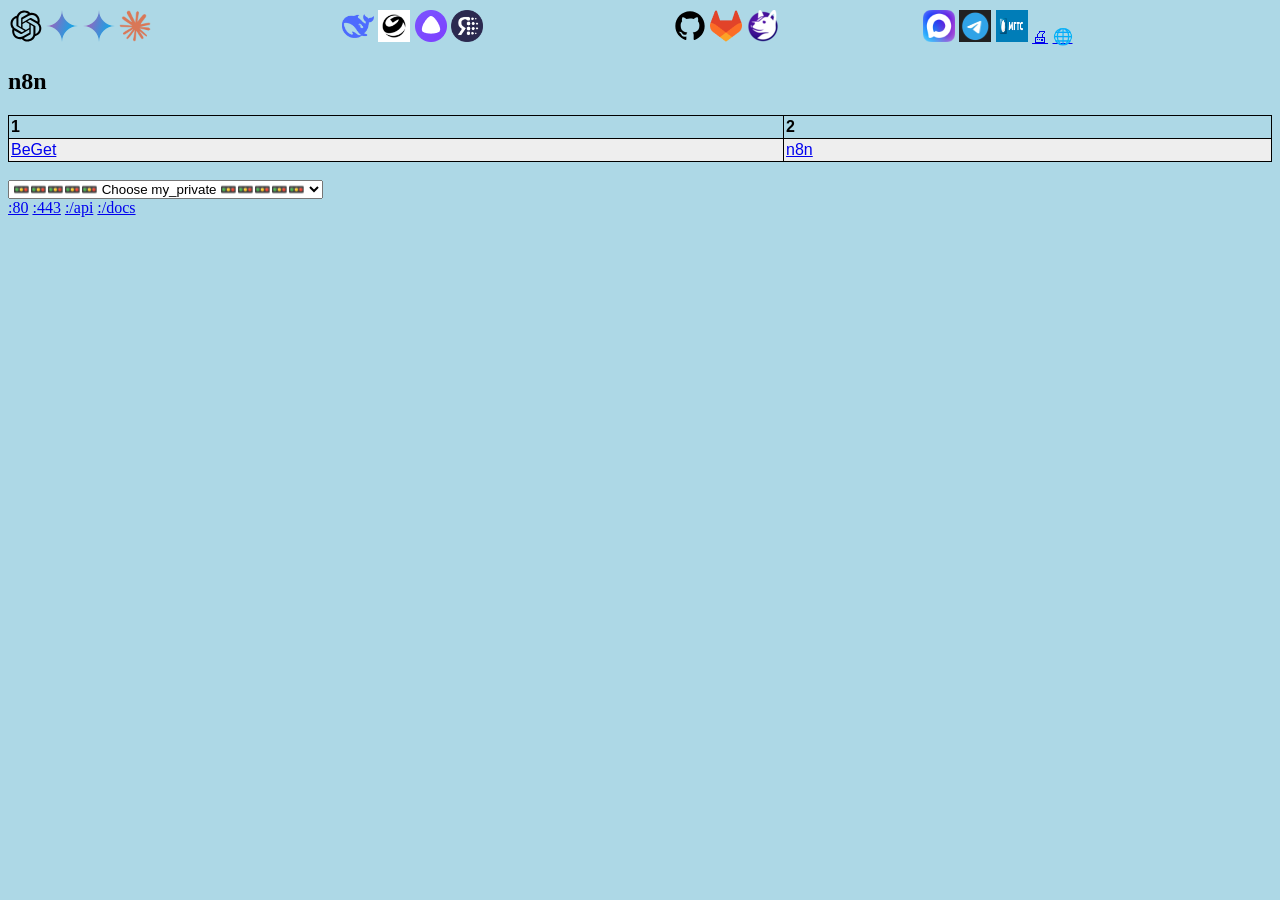
==== index.html @ 9abab62d "Fix Cloude link in index.html Updated link for Cloude from cloude.ai to claude.ai." ====
<!DOCTYPE html>
<html lang="en">
<head>
    <meta charset="UTF-8">
    <title>KSHILEEV</title>
    <link rel="icon" type="image/png" href="icons/me.png">
    <link rel="stylesheet" href="me.css">
    <script src="me.js" defer></script>
</head>
<body>

<table class="width100 no-border"><tr>
    <td>
        <a href="https://chat.openai.com/"><img class="icon" src="icons/chatgpt.svg"  title="Chatgpt from OpenAI"></a>
        <a href="https://gemini.google.com/"><img class="icon" src="icons/gemini.svg"   title="Gemini from  Google"></a>
        <a href="https://notebooklm.google/"><img class="icon" src="icons/gemini.svg"   title="NotebookLM from  Google"></a>
        <a href="https://claude.ai/"><img class="icon" src="icons/cloude.ico"   title="Cloude"></a>
    </td>
    <td>
        <a href="https://chat.deepseek.com/"><img class="icon" src="icons/deepseek.ico"   title="DeepSeek"></a>
        <a href="https://giga.chat/"><img class="icon" src="icons/gigachat.png" title="Гигачат от Сбера"></a>
        <a href="https://alice.yandex.ru"><img class="icon" src="icons/alice.png" title="Алиса от Яндекса"></a>
        <a href="https://expert.ya.ru"><img class="icon" src="icons/yandex_expert.png" title="Эксперт Яндекса"></a>
    </td>
    <td>
        <a href="https://github.com/"><img class="icon" src="icons/github.svg" title="GitHub"></a>
        <a href="https://gitlab.com"><img class="icon" src="icons/gitlab.png" title="GitLab"></a>
        <a href="https://gitverse.ru/home/"><img class="icon" src="icons/gitverse.png" title="GitVerse"></a>
    </td>
    <td>
        <a href="https://web.max.ru"><img class="icon" src="icons/max.png" title="Max"></a>
        <a href="https://web.telegram.org/k/"><img class="icon" src="icons/telegram.png" title="Telegram"></a>
        <a href="http://192.168.1.254/login.html"><img class="icon" src="icons/wifi.png" title="GPON от МГТС"></a>
        <a href="http://192.168.1.69/login.html">🖨</a>
        <a href="https://whatismyipaddress.com/">🌐</a>
    </td>
</tr></table>

<div id="n8n">
    <h2>n8n</h2>
    <table class="width100">
        <tr><th>1</th><th>2</th></tr>
        <tr>
            <td><a href="https://cp.beget.com">BeGet</a></td>
            <td><a href="https://odegtomnipup.beget.app/" title="Vdc9AhI&">n8n</a></td>
        </tr>
    </table>
</div>

<div id="amicon" class="old_project">
    <h2>Амикон</h2>
    <table class="width100 no-border"><tr>
        <td>
            <a href="https://gitea.amicon.lan/Amicon/amibit"><img class="icon" src="icons/gitea.png" title="gitea"></a>
            <a href="https://build.amicon.lan/view/AMIBIT/job/gitea-amicon-amibit/"><img class="icon" src="icons/jenkins.ico" title="Jenkins"></a>
            <a href="https://gitlab.amicon.lan"><img class="icon" src="icons/gitlab.png" title="GitLab"></a>
        </td>
        <td>
            <a href="https://connect.amicon.ru/Tlsoffloader/VPPsync">syncup</a> GWIg1k1B
        </td>
        <td>
            <li><a href="https://10.10.15.23" title="10.10.15.23 amibit/BlueShark123!">amidemo 10.10.0.1</a>
                <a href="http://10.10.0.1">80</a>
                <a href="https://10.10.0.1">443</a>
                <a href="https://10.10.0.1:8080">8080</a>
            </li>
            <li><a href="https://10.10.15.28" title="10.10.15.28 amibit/BlueShark123!">amipxe 10.10.0.3</a>
                <a href="http://10.10.0.3:9009"><img class="icon" src="icons/robot.ico" title="Robot report"></a>
                <a href="http://10.10.0.3">80</a>
                <a href="https://10.10.0.3">443</a>
            </li>
            <li><a href="https://10.10.15.22" title="10.10.15.22 amibit/BlueShark123!">amibld 10.10.0.6</a>
                <a href="http://10.10.0.2">80</a>
                <a href="https://10.10.0.2">443</a>
            </li>
            <li><a href="https://10.10.15.27" title="10.10.15.27 admin/NG7N8100067">amiamd</a>
                <a href="http://10.10.0.4">80</a>
                <a href="https://10.10.0.4">443</a>
            </li>
            <li><a href="https://10.10.15.29" title="10.10.15.29 admin/admin">amifpsu</a>
            <li><a href="https://10.10.15.40" title="10.10.15.40 admin/admin">amif5</a>
            <li><a href="https://10.10.15.31" title="10.10.15.31 admin/admin">amidlp</a>
            <li><a href="https://repo.amicon.lan/" title="Nexus ska/LDAP">repo</a>
            <li><a href="https://svacer.amicon.lan/" title="SVACE ska/LDAP">SVACE</a>
            <li><a href="https://support.huawei.com/enterprise/en/doc/EDOC1100198646/fff6c562/ce6863e-48s6cq">TOR HUAWEI DOC1</a>
            <li><a href="https://10.10.15.220" title="камера ">камера</a> admin Ami12345</li>
       </li>
            <a href="https://kaiten.amicon.ru"><img class="icon" src="icons/kaiten.ico" title="Kaiten"></a>
            <a href="https://mail.amicon.ru"><img class="icon" src="icons/mail.ico" title="Mail"></a>
        </td>
        <td>
        </td>
    </tr></table>
</div>

<br><select id="main_selector"></select>

<div id="vpp-csit" class="technology">
 <h2>VPP CSIT</h2>
 <table class="width20">
  <tr><th>Doc</th><th>Repo</th><th>Docker</th><th>Special</th></tr>
  <tr>
   <td>VPP <a href="https://s3-docs.fd.io/vpp/25.10/index.html"><img class="icon" src="icons/vpp.png" title="VPP"></a></td>
   <td><a href="https://github.com/FDio/vpp"><img class="icon" src="icons/github.svg" title="VPP GitHub"></a>  </td>
   <td>
    <li><a href="https://hub.docker.com/r/ligato/vpp-base"><img class="icon" src="icons/hub.png" title="VPP docker"></a></li>
    <li><a href="https://www.tigera.io/blog/high-throughput-kubernetes-cluster-networking-with-the-calico-vpp-dataplane-and-accelerated-memif/">Tiger Perf Report</a></li>
   </td>
   <td>
    <li><a href="https://lists.fd.io/g/vpp-dev/topics">mail list</a></li>
    <li><a href="https://wiki.fd.io/images/c/c6/NSH-Classifier-Diagram.png">NSH JVPP picture</a></li>
    <li><a href="https://wiki.fd.io/images/4/4d/NSH_SFC_Openstack_Fdio_Minisummit_widescreen_v3.pdf">NSH PDF</a></li>
    <li><a href="https://wiki.fd.io/images/0/08/Using_vpp_as_envoys_network_stack.pdf">Envoy VPP PDF</a></li>
    </td>
  </tr>
  <tr>
   <td><a href="https://csit.fd.io/cdocs/">CSIT</a></td>
   <td><a href="https://github.com/FDio/csit"><img class="icon" src="icons/github.svg" title="CSIT GitHub"></a>  </td>
   <td></td>
   <td><a href="https://docs.fd.io/csit/master/report/vpp_performance_tests/hoststack_testing/nginx/tcp/index.html
">CSIT NGINX PERF</td>
  </tr>
  <tr>
   <td>HAProxy <a href="https://www.haproxy.com/documentation/haproxy-configuration-manual/latest/"><img class="icon" src="icons/hap.png" title="HAProxy doc"></a>  </td>
   <td><a href="https://github.com/haproxy/haproxy"><img class="icon" src="icons/github.svg" title="HAProxy GitHub"></a>  </td>
   <td><a href="https://hub.docker.com/_/haproxy"><img class="icon" src="icons/hub.png" title="HAProxy docker"></a></td>
   <td></td>
  </tr>
  <tr>
   <td>SSLProxy </td>
   <td><a href="https://github.com/sonertari/SSLproxy"><img class="icon" src="icons/github.svg" title="HAProxy GitHub"></a>  </td>
   <td>??? <img class="icon" src="icons/hub.png" title="docker"></td>
   <td></td>
  </tr>
  <tr>
   <td>Squid</td>
   <td><a href="https://github.com/squid-cache/squid"><img class="icon" src="icons/github.svg" title="HAProxy GitHub"></a></td>
   <td></td>
   <td>
    <li><a href="https://losst.pro/prozrachnyj-proksi-dlya-https-v-squid">Прозрачный Squid</a></li>
   </td>
  </tr>
 </table>
</div>

<div id="my_private" class="my_private">
    <h2>🗑️Разное</h2>
    <ul>
        <li>Поиск <a href="https://www.google.com/"><img class="icon" src="icons/google_search.ico" title="Google"></a> <a href="https://ya.ru/"><img class="icon" src="icons/yandex_search.png" title="Яндекс поиск"></a></li>
        <li>Видео <a href="https://youtube.com/" title="youtube"><img class="icon" src="icons/y"></a><a href="https://rutube.ru/" title="rutube"><img class="icon" src="icons/rutube.ico"></a></li>
        <li>Почта <a href="https://mail.google.com/mail/u/0/#inbox" title="gmail"><img class="icon" src="icons/gmail.ico"></a><a href="https://mail.yandex.ru" title="Яндекс почта"><img class="icon" src="icons/yandex_search.png"></a></li>
        <li>Карты
            <a href="https://www.google.com/maps/@55.533,37.445,15z"><img class="icon" src="icons/google_map.ico" title="Google map"></a>
            <a href="https://yandex.ru/maps/213/moscow/stops/stop__9649329"><img class="icon" src="icons/yandex_map.png" title="Яндекс карта"></a>
            <a href="https://n.maps.yandex.ru/#!/?z=18&ll=37.44,55.53"><img class="icon" src="icons/yandex_narod.png" title="Яндекс народная карта"></a>
            <a href="https://wikimapia.org/"><img class="icon" src="icons/wikimapia.png" title="Wikimapia"></a>
        </li>
        <li><a href="https://author.today/feed" title="Author Today"><img class="icon" src="icons/author.today.png"></a></li>
    </ul>
</div>

<div id="books" class="my_private">
    <h2>📚Книги</h2>
    <ul>
        <li><a href="https://flibusta.is/a/13878">Звягинцев</a></li>
        <li><a href="https://samlib.ru/s/shumil_p/020tales.shtml">Шумил Взрослые сказки</a></li>
    </ul>
</div>

<div id="iptables" class="technology">
    <h2>🧱 iptables</h2>
    <ul>
        <li><a href="https://selectel.ru/blog/setup-iptables-linux/">урок академии Selected</a></li>
        <li><a href="https://www.kernel.org/doc/Documentation/networking/tproxy.txt">Linux kernel tproxy</a></li>
        <li><a href="https://upload.wikimedia.org/wikipedia/commons/3/37/Netfilter-packet-flow.svg">Linux netfilter diagram</a></li>
        <li><a href="https://medium.com/@dipakkrdas/netfilter-and-iptables-f8a946bb83af">Packet Flow, Netfilter and Iptables</a></li>
        <li><a href="https://stackoverflow.com/questions/42738588/ip-transparent-usage">Сообщение в StackOverFlow</a></li>
    </ul>
</div>

<div id="cloud" class="technology">
    <h2>☁️ Clouds</h2>
    <ul>
        <li>------ AWS      ----------</li>
        <li><a href="https://aws.amazon.com/console/"><img class="icon" src="icons/aws.ico" title="AWS console"></a></li>
        <li><a href="https://skillbuilder.aws/">AWS skill builder</a></li>
        <li><a href="https://d1zkqv7c4vgdzp.cloudfront.net/Cisco/DVA062024/APCR-DA-PL+-+ProgramGuide+-+Cisco.pdf">Cisco way to learn AWS</a></li>
        <li><a href="https://d1.awsstatic.com/training-and-certification/docs-dev-associate/AWS-Certified-Developer-Associate_Exam-Guide.pdf">Cisco exam guide for AWS</a></li>
        <li>------ Google      ----------</li>
        <li><a href="https://console.cloud.google.com/">☁️ GCP</a></li>
        <li>------ Kubernates      ----------</li>
        <li><a href="https://labs.play-with-k8s.com/" >☸️ K8S</a></li>
    </ul>
</div>

<div id="math" class="technology">
    <h2>🧮 Математика ТАУ Электроника</h2>
    <table>
        <tr><td>Python</td>
            <td>
        <li><a href="https://colab.research.google.com/" >🐍 Google Colab</a></li>
        <li><a href="https://datalore.jetbrains.com/notebooks" >🐍 JetBrains Datalore</a></li>
        <li><a href="https://quantum.ibm.com/" >IBM quantum</a></li>                
            </td>
        </tr>
        <tr><td>SMath</td>
            <td>
        <li><a href="https://smath.com/ru-RU/cloud/sheet/CYeP2hsudL" >группы Ли</a></li>        
        <li><a href="https://smath.com/ru-RU/cloud/sheet/4MekkAxMSE" >телескоп</a></li>
        <li><a href="https://smath.com/ru-RU/cloud/sheet/DP5sdo9oBH" >электротехника</a></li>
            </td>
        </tr>
        <tr><td>EasyEDA</td>
            <td>
        <li><a href="https://easyeda.com/editor" >EasyEDA</a></li>                
            </td>            
        </tr>
    </table>
    <ul>
        <li><a href="https://www.wolframalpha.com/" >Wolfram</a></li>
        <li><a href="https://old.mccme.ru/ium//index.php" >МОСКОВСКИЙ ЦЕНТР НЕПРЕРЫВНОГО МАТЕМАТИЧЕСКОГО ОБРАЗОВАНИЯ</a></li>
        <li>------ ТАУ         ----------</li>
        <li><a href="https://www.scilab.org/">Scilab</a></li>
        <li><a href="https://homepages.laas.fr/yariba/enseignement/slides-but.pdf">Scilab book</a></li>
        <li>------ Электроника ----------</li>
        <li><a href="https://library.io/" >AutoDesk 123D</a></li>
        <li>------ Clouds      ----------</li>
        <li><a href="https://console.cloud.google.com/">☁️ GCP</a></li>
        <li><a href="https://labs.play-with-k8s.com/" >☸️ K8S</a></li>
    </ul>
</div>

<div id="NET" class="technology">
    <h2><img src="icons/python.png">  Python</h2>
    <ul>
        <li><a href="https://github.com/secdev/scapy"><img class="icon" src="icons/scapy.png" title="scapy">Scapy</a></li>
        <li><a href="https://scapy.readthedocs.io/en/latest/index.html"><img class="icon" src="icons/scapy.png" title="scapy">Scapy</a></li>
    </ul>
</div>


<div id="pi5" class="technology">
    <h2>🍓 Raspberry Pi5</h2>
    <ul>
        <li><a href="https://id.raspberrypi.com/profile" >🆔</a></li>
        <li><a href="https://www.raspberrypi.com/documentation/" >📚docs</a></li>
    </ul>
</div>

<div id="nav" class="technology">
    <h2>🧭 Навигация & авиа</h2>
    <ul>
        <li>План полета:</li>
        <li><a href="https://fpln.ru/" title="составление полетного плана">fpln.ru</a></li>
        <li><a href="https://new.ivprf.ru/" title="Система представления планов полётов">ivprf.ru</a></li>
        <li><a href="http://flightplaner.chris.ru/" title="планы полётов">chris.ru</a></li>
        <li><a href="https://www.iflightplanner.com/" title="планы полётов">iflightplanner</a></li>
        <li>Карты аэропортов:</li>
        <li><a href="https://maps.aopa.ru" title="карта аэродромов РФ">RUAOPA</a></li>
        <li><a href="https://ourairports.com/" title="карта аэродромов мира">Our airports</a></li>
        <li><a href="https://www.flightaware.com/" title="SID STAR">Flight Aware</a></li>
        <li>ATC:</li>
        <li><a href="https://www.liveatc.net/" title="ATC">Live ATC</a></li>
        <li>Разное:</li>
        <li><a href="https://navair.narod.ru/download/ProNebo_Help.pdf" title="описание андроид программы Про Небо">ProNebo</a></li>
        <li><a href="https://www.szrcai.ru/" title="платная программа для телефона">РЦАИ</a></li>
    </ul>
</div>

<div id="DataBases" class="technology">
    <h2>💽 DB </h2>
    <ul>
        <li>psql -h localhost -p 5432 -U postgres -d app</li>
    </ul>
</div>

<div id="HTML_CSS_SVG" class="technology">
    <h2>🕸 HTML CSS SVG </h2>
    <li><a href="https://www.w3schools.com/" title="W3 school"><img src="icons/w3school.png"></a></li>
    <li>🆘<a href="file:///Users/kshileev/repo/my/html/svg/svg.html" >SVG & D3</a></li>

</div>

<div id="security" class="technology">
    <h2>🔐 Безопасность</h2>
    <ul>
        <li><a href="https://www.sberbank.com/ru/certificates">Проверка сертефикатов Минцифры</a></li>
    </ul>
</div>

<div id="nata_med_site" class="technology">
    <h2>⚕️Наташа мед сайт</h2>
    <ul>
        <li><a href="https://fozzy.ru/">Fozzy хостинг</a></li>
        <li><a href="https://timeweb.com/">TimeWeb хостинг</a></li>
        <li><a href="https://yookassa.ru/">Ykassa платежная система</a></li>
    </ul>
</div>

<div id="other" class="technology">
    <h2>🗑️Всякое разное</h2>
    <ul>
        <li>Mailers:
            <ul>
                <li><a href="https://tempr.email/ru/" >Tempr</a></li>
                <li><a href="https://temp-mail.org/ru/" >Temp-mail</a></li>
            </ul>
        </li>
        <li>Icons:
            <ul>
                <li><a href="https://wallscloud.net/en/wallpaper/aircraft/Avialayner/NXWN/1024x1024" >Flaticon</a></li>
                <li><a href="https://www.iconfinder.com/" >Iconfinder</a></li>
                <li><a href="https://makeappicon.com/" >Make app icon</a></li>
            </ul>
        </li>
    </ul>
</div>

<div id="p5g" class="old_project">
    <h2>Cisco P5G</h2>
    <ul>
        <li>👨🏻‍🔧<a href="https://jenkins.jenkins-smi-dev.10.85.109.194.nip.io/login?from=%2F">🇨🇦</a><a href="https://jenkins.jenkins-smi-dev.10.85.109.194.nip.io/login?from=%2F" >↗️</a></li>
        <li>👨🏻‍🔧<a href="http://172.27.196.195:8080/computer/">aio</a><a href="http://172.27.196.195:8080/computer/" >↗️</a></li>
    </ul>
    <table>
        <tr><th>Name</th><th>Grafana</th><th>Temporal</th></tr>
        <tr><td>Amit AIO           </td><td>    NO                                                                                                    </td><td><a href="https://10.194.62.206.nip.io/temporal-web-ops/temporal/namespaces/edges/workflows">💮</a>                              </td></tr>
        <tr><td>dev8               </td><td><a href="https://dev8-us-monitor-cc.dev.cndp-cloud-proxy.com/5gaas-oam-ops/grafana/login">📊</a>          </td><td><a href="https://dev8-us-monitor-cc.dev.cndp-cloud-proxy.com/temporal-web-ops/temporal/namespaces/edges/workflows">💮</a> </td></tr>
        <tr><td>Dev-NG 20220216    </td><td><a href="https://cndp-20220216-monitor-cc.dev.cndp-cloud-proxy.com/5gaas-oam-ops/grafana/?orgId=1">📊</a> </td><td><a href="https://cndp-20220216-monitor-cc.dev.cndp-cloud-proxy.com/temporal-web-ops/temporal/namespaces/edges/workflows">💮</a> </td></tr>
        <tr><td>QA-Current 20211130</td><td><a href="https://cndp-20211130-monitor-cc.qa.cndp-cloud-proxy.com/5gaas-oam-ops/grafana/?orgId=1">📊</a>  </td><td><a href="https://cndp-20211130-monitor-cc.qa.cndp-cloud-proxy.com/temporal-web-ops/temporal/namespaces/edges/workflows">💮</a>  </td></tr>
        <tr><td>QA-Staging 20220311</td><td><a href="https://cndp-20220311-monitor-cc.qa.cndp-cloud-proxy.com/5gaas-oam-ops/grafana/?orgId=1">📊</a>  </td><td><a href="https://cndp-20220311-monitor-cc.qa.cndp-cloud-proxy.com/temporal-web-ops/temporal/namespaces/edges/workflows">💮</a>  </td></tr>
        <tr><td>Prod               </td><td><a href="https://monitor-cc.prod.cndp-cloud-proxy.com/5gaas-oam-ops/grafana/?orgId=1">📊</a>              </td><td><a href="https://monitor-cc.prod.cndp-cloud-proxy.com/temporal-web-ops/temporal/namespaces/edges/workflows" >💮</a>             </td></tr>

    </table>
</div>


<div id="topo" class="old_project">
    <h2>🕸️ Cisco Topo</h2>
    <ul>
        <li>🐈‍⬛<a href="https://wwwin-github.cisco.com/5gaas/lab-net-topo">topo</a></li>
        <li>🐈‍⬛<a href="https://wwwin-github.cisco.com/5gaas/5gaas-pyats-image">image</a></li>
        <li><a href="https://jenkins.jenkins-5gaas-regression-test.10.86.73.191.nip.io/view/all/job/Topo/">👨🏻‍🔧</a></li>
    </ul>
</div>

<div id="robot" class="old_project">
    <h2>🤖ROBOT</h2>
    <ul>
        <li><a href="file:///Users/kshileev/log.html" >🤖</a></li>
        <li><a href="https://jenkins.jenkins-5gaas-regression-test.10.86.73.191.nip.io/user/kshileev/my-views/view/Kir-Debug/" >👨🏻‍🔧</a></li>
        <li><a href="https://wwwin-github.cisco.com/5gaas/5gaas-qa-ats" >🐈‍⬛</a></li>
        <li><a href="https://engci-maven-master.cisco.com/artifactory/smi-fuse-docker-internal/smi-build/jenkins-job-artifacts/5gaas-edges/" >🔑</a></li>
        <li>📄<a href="https://robotframework.org/robotframework/latest/RobotFrameworkUserGuide.html" >User guide</a></li>
        <li>📄<a href="https://robotframework.org/robotframework/latest/libraries/BuiltIn.html" >Buildins</a></li>
        <li>📄<a href="http://wwwin-pyats.cisco.com/" >PyATS</a></li>
    </ul>
</div>

<div id="pats" class="old_project">
    <h2>Cisco PATS</h2>
    <ul>
        <li>🐈‍<a href="https://wwwin-github.cisco.com/5gaas/5gaas-dev-automation" >repo PATS</a></li>
        <li>👨🏻‍🔧<a href="http://10.122.121.223:8080/" >pats</a></li>
        <li>📙<a href="https://iot-controlcenter.atlassian.net/wiki/spaces/MTTWIKI/pages/40960461/PATS" >wiki MITG by Graeme</a></li>
        <li>📙<a href="https://wiki.cisco.com/display/MITG/PATS+Home" >Main wiki: PATS Home</a></li>
        <li>🪲<a href="https://mitg-webtool.cisco.com/login_dialog.php?backurl=https://mitg-webtool.cisco.com/" >PATS bugs</a></li>
    </ul>
</div>

<div id="image_builder" class="old_project">
    <h2>Cisco image builder</h2>
    <ul>
        <li>🐈‍⬛<a href="https://wwwin-github.cisco.com/5gaas/5gaas-pyats-image" >repo</a></li>
        <li>👨🏻‍🔧<a href="https://smi-jenkins.cisco.com/job/5gaas/job/5gaas-pyats-image/job/main/" >builder</a></li>
        <li>💿<a href="https://engci-maven-master.cisco.com/artifactory/smi-fuse-docker-internal/5gaas/5gaas-pyats-image/" >artefactory</a></li>

    </ul>
</div>

<div id="streaming_interface" class="old_project">
    <h2>Cisco P5G Streaming interface</h2>
    <p>Publish customer visible alerts to the sepcified WEBEX space</p>
    <a href="https://jira-eng-sjc3.cisco.com/jira/browse/PR-9856" >main PR</a>
</div>

<div id="testue" class="old_project">
    <h2>Test UE:</h2>
</div>

<div id="build_dashboard" class="old_project">
    <h2>Build dashboard:</h2>
    <ul>
        <li><a href="https://wwwin-github.cisco.com/smi-incubator/build-dashboard" >🐈‍⬛</a></li>
    </ul>
</div>

<div id="nfvbench" class="old_project">
    <h2>NFVbench:</h2>
    <ul>
        <li><a href="http://172.29.173.233/perf-reports/UI.html" >Bench Dashboard</a></li>
    </ul>
</div>

<div id="mercury" class="old_project">
    <h2>Mercury (CVIM)</h2>
    <ul>
        <li><a href="https://www.cisco.com/c/en/us/support/cloud-systems-management/virtualized-infrastructure-manager/series.html">📜Doc</a></li>
        <li>👨🏻‍🔧<a href="http://172.29.75.126:8080/" >Jenkins</a></li>
        <li><a href="http://172.29.173.233/" >Свалка</a></li>
        <li><a href="http://172.29.173.233/topo/" >PODS</a></li>
        <li><a href="https://confluence-eng-sjc11.cisco.com/conf/#all-updates" >WIKI</a></li>
        <li><a href="https://jira-eng-sjc11.cisco.com/jira/secure/Dashboard.jspa" >JIRA</a></li>
    </ul>
</div>

<div id="cisco_edges" class="cisco">
    <h2>Edges and AIO</h2>
    <ul>
        <li>📄<a href="file:///Users/kshileev/.ssh/config" >Local ssh config</a></li>
        <li>🐈‍⬛📄<a href="https://wwwin-github.cisco.com/smi-libraries/internal-labs" >List of edges</a></li>
        <li>aio1
            <ul>
                <li>SSH=172.27.196.196 u=admin p=roZes@123</li>
                <li>CIMC=<a href="https://172.27.196.112/login.html" >172.27.196.112</a>u=admin p=roZes@123</li>
                <li>SJC20 UCS35</li>
            </ul>
        </li>
        <li>aio2
            <ul>
                <li>SSH=172.29.135.51 u= p=</li>
                <li>CIMC=<a href="https://172.29.135.23/login.html" >172.29.135.23</a>u=admin p=Csco@123</li>
                <li>📄<a href="https://confluence-eng-sjc1.cisco.com/conf/display/MTTWIKI/SJC+15+Row+II+-+Rack+12" >SJC15 ROW II RACK 12</a></li>
            </ul>
        </li>
        <li>1kir
            <ul>
                <li>SSH=10.194.62.151 u=cloud-user p=</li>
                <li>CIMC=<a href="https://10.194.62.80/login.html" >10.194.62.80</a>u=admin p=roZes@123</li>
                <li>📄<a href="https://confluence-eng-sjc1.cisco.com/conf/pages/viewpage.action?pageId=295504678" >SJC20 ROW BBB RACK 02</a></li>
            </ul>
        </li>
        <li>3uma
            <ul>
                <li>SSH=172.20.188.111 u=cloud-user p=</li>
                <li>CIMC=<a href="https://10.172.188.101/login.html" >10.172.188.101</a>u=admin p=C1sc0123#</li>
                <li>CIMC=<a href="https://10.172.188.102/login.html" >10.172.188.102</a>u=admin p=C1sc0123#</li>
                <li>CIMC=<a href="https://10.172.188.103/login.html" >10.172.188.103</a>u=admin p=C1sc0123#</li>
                <li>📄<a href="https://confluence-eng-sjc1.cisco.com/conf/pages/viewpage.action?pageId=295504678" >SJC15 ROW QQ RACK 14</a></li>
            </ul>
        </li>
        <li>vSphera
            <ul>
                <li>vSphera=<a href="https://10.194.55.40/" >10.194.55.40</a>u=admin p=roZes@123</li>
                <ul>
                    <li>ESXi@vSpera=<a href="https://10.194.55.27/" >10.194.55.27</a>u=root p=roZes@123</li>
                    <li>CIMC=<a href="https://10.194.55.14/" >10.194.55.14</a>u=admin p=roZes@123</li>
                </ul>
                <ul>
                    <li>ESXi@vSpera=<a href="https://10.194.55.115/ui/#/login" >10.194.55.27</a>u=root p=roZes@123</li>
                    <li>CIMC=<a href="https://10.194.55.114/" >10.194.55.114</a>u=admin p=roZes@123</li>
                </ul>
                <li>📄<a href="https://confluence-eng-sjc1.cisco.com/conf/pages/viewpage.action?pageId=204882615" >Create inception VM</a></li>
                <li>📄<a href="https://cisco.sharepoint.com/sites/AndrewTeam/_layouts/15/Doc.aspx?sourcedoc={3cc00d76-9887-4075-98ee-8c36ffb2fe4b}&action=edit&wd=target%28San%20Jose%20Lab.one%7C45a86790-f629-4d65-a27b-b40b6915f8ff%2FSJC20%20TB%27s%20at%20Rack%20AAA-01%5C%2F%7Ce669c465-06b4-44fc-a219-47ef3461938c%2F%29&wdorigin=NavigationUrl" >SJC20 RAW AAA RACK 01 UCS9</a></li>
            </ul>
        </li>
        <li>???
            <ul>
                <li>SSH=172.20.187.39 u= p=</li>
                <li>CIMC=<a href="https://172.20.187.21/login.html" >172.20.187.21</a>u=admin p=Gl$labs123</li>
                <li>📄<a href="https://confluence-eng-sjc1.cisco.com/conf/display/MTTWIKI/Hardware+Inventory" >C220-M5SX	</a></li>
            </ul>
        </li>
    </ul>
</div>


<div id="cisco_repo" class="cisco">
    <h2>🐈‍⬛Cisco repos</h2>
    <ul>
        <li>---------- FE ---------</li>
        <li><a href="https://wwwin-github.cisco.com/5gaas/5gaas-config-cloud">5gaas-config-cloud</a></li>
        <li><a href="https://wwwin-github.cisco.com/5gaas/customer-schema">customer-schema</a></li>
        <li>---------- MY ---------</li>
        <li><a href="https://wwwin-github.cisco.com/5gaas/lab-net-topo">lab-net-topo</a></li>
        <li><a href="https://wwwin-github.cisco.com/5gaas/5gaas-pyats-image">5gaas-pyats-image</a></li>
        <li>---------- QA ---------</li>
        <li><a href="https://wwwin-github.cisco.com/5gaas/5gaas-qa-ats">5gaas-qa-ats</a></li>
        <li><a href="https://wwwin-github.cisco.com/5gaas/5gaas-dev-automation">5gaas-dev-automation</a></li>
    </ul>
</div>


<div id="cisco_webex_records" class="cisco">
    <h2>🎥Cisco webex recrods</h2>
    <ul>
        <li><a href="https://cisco.webex.com/recordingservice/sites/cisco/recording/playback/6037d05081c1477bac79beb631be94af">with Amit to debug FE</a> password: RnPPttT3</li>
    </ul>
</div>

<div id="cisco_patch" class="cisco">
    <h2>🪡5gaaS patch process</h2>
    <ul>
        <li>📖<a href="https://wwwin-github.cisco.com/5gaas/5gaas-products-aws-release/blob/master/docs/patch-build.md">README</a></li>
        <li>👨🏻‍🔧<a href="https://smi-jenkins.cisco.com/job/5gaas%20Delivery/job/patch%20builds/">Build patch</a></li>
    </ul>
</div>

<div id="cisco_vpn" class="cisco">
    <h2>🛜Cisco VPN uninstall</h2>
    <ul>
        <li>sudo /opt/cisco/secureclient/bin/cisco_secure_client_uninstall.sh && sudo /opt/cisco/secureclient/bin/dart_uninstall.sh</li>
        <li>Open the Mac@Cisco Self Service.app</li>
        <li>Search for Secure Client (upper left)</li>
        <li>Click install or reinstall under Cisco Secure Client</li>
        <li><a href="https://eurl.io/#MRn5A__KS">Webex room for support</a></li>
    </ul>
</div>

<div id="cisco_other" class="cisco">
    <h2>Cisco others</h2>
    <ul>
        <li><a href="https://engci-maven-sjc.cisco.com/ui/packages" >JFROG</a></li>
        <li><a href="https://wwwin-ottawa.cisco.com/tfoggoa/Scrubber/" >Scrubber</a></li>
        <li><a href="https://toolbox.cisco.com/home" >Toolbox</a> to be used when creating hardware specific cases</li>
        <li><a href="https://ucshcltool.cloudapps.cisco.com/public/" >UCS Hardware and Software Compatibility</a></li>
        <li></li>
        <li><a href="https://cisco.service-now.com/helpzone" >HelpZone</a></li>
        <li><a href="https://wd5.myworkday.com/cisco/d/home.htmld" >WorkDay</a></li>
        <li></li>
        <li><a href="https://policycentral.cloudapps.cisco.com/cppc/policy-advisor/policies/view-policy/1658" >Home internet policy</a></li>
        <li><a href="https://cisco.sharepoint.com/sites/ExpenseManagement/SitePages/Home-Internet.aspx#individual-role-based-eligibility" >Global home internet</a></li>
        <li><a href="https://epp.meraki.net/" >EPP Meraki</a></li>
        <li></li>
        <li>To fix problems with VPN: connect to  sjc-vpn-cluster.cisco.com/ipsec - this will recreate a list of VPN EP</li>
    </ul>
</div>

<div id="my_voskersenskoe" class="my_private">
    <h2>🇷🇺Воскресенское</h2>
    <ul>
        <li>🏛️<a href="https://uytdom1.ru/" >УК Уютный дом</a></li>
        <li>⚡️<a href="https://my.mosenergosbyt.ru" >Мосэнергосбыт</a></li>
        <li>🏥<a href="https://emias.info/" >ЕМИАС</a></li>
    </ul>
</div>


<div id="my_nl" class="my_private">
    <h2>🇳🇱Нидерланды</h2>
    <ul>
        <li>🏛️<a href="https://mijn.overheid.nl/" >NL Goverment</a></li>
        <li>💰️<a href="https://www.belastingdienst.nl/wps/wcm/connect/en/individuals/individuals" >NL belastingdienst</a></li>
        <li>💰<a href="https://mijn.nalog.nl/" >NL Nalog</a></li>
        <li>🎲<a href="https://easynuts.nl/expats/" >EasyNuts сравнение цен</a></li>
        <li>🏠<a href="https://www.pararius.com/apartments/nederland/map" >Paramius поиск жилья</a></li>
        <li>🏥<a href="https://home.mijngezondheid.net/inloggen/" >Ivido MED</a></li>
    </ul>
</div>

<div id="my_travel" class="my_private">
    <h2>✈️Путешествия</h2>
    <ul>
        <li>🛩️️<a href="https://www.easyjet.com/en" >EasyJET</a></li>
        <li>🛩️️<a href="https://www.ryanair.com/gb/en" >RyanAir</a></li>
        <li>🛩️️<a href="https://www.transavia.com/en-EU/home/" >TransAvia</a></li>
        <li>🛩️️<a href="https://www.vueling.com/en/book-your-flight/promotional-flights?Currency=EUR" >Vueling</a></li>
        <li>🚍️<a href="https://www.flixbus.com/bus-routes?departureCity=40dde3b8-8646-11e6-9066-549f350fcb0c" >FlixBus</a></li>
    </ul>
</div>

<div id="my_devices" class="my_private">
    <h2>Мои устройства</h2>
    <ul>
        <li>📺<a href="https://www.lg.com/ru/televisions/lg-55LM960V-lcd-led-televisions" >телевизор LG 55LM960V </a></li>
        <li>  <a href="https://www.displayspecifications.com/ru/model/08934f7">Монитор</a></li>
        <li>🖨<a href="https://support.hp.com/kz-ru/product/details/hp-deskjet-plus-ink-advantage-6000-all-in-one-printer-series/model/29256654" >принтер HP DJ 6075 </a></li>
        <li>📞<a href="https://domofonov.net/catalog/audiodomofony/laskomex_lm_ukt_2_belaya/" >домофон Laskomex LM UKT2 </a></li>
        <li>😮‍💨<a href="https://apomed24.ru/wp-content/uploads/Instuktsiya-BMC-Auto-CPAP-GII.pdf" >обное BMC CPAP</a></li>
        <li>Умный дом:</li>

    </ul>
</div>

<div id="imsi" class="old_project">
    <h2>IMSI CC support</h2>
    <ul>
        <li><a href="https://jpotest.jasperwireless.com/provision/jsp/login.jsp" >JPOTEST</a></li>
        <li>KirillSuperReadOnly  </li>
        <li>curl -X GET --header "Accept: application/json" --header "Authorization: Basic S2lyaWxsU3VwZXJSZWFkT25seTozZDQwNmU0YS0zZDkwLTRlMDUtYmU5Yy1mZGFjZGFlYzY1ZTM=" -x "http://proxy-wsa.esl.cisco.com:80" "https://rws-jpotest.jasperwireless.com/rws/api/v1/devices/2001111000000000220"</li>
    </ul>
</div>

<div id="starops" class="old_project">
    <h2>StarOS OPS-center</h2>
    <ul>
        <li><a href="https://iot-controlcenter.atlassian.net/wiki/spaces/MTTWIKI/pages/40960232/StarOS+Ops+Center+and+Operator" >WIKI StarOs OPS & operator</a></li>
        <li><a href="https://iot-controlcenter.atlassian.net/wiki/spaces/MTTWIKI/pages/40967332/3RU+UPF+HA+DayN+Config" >WIKI DayN Cfg</a></li>
        <li><a href="https://iot-controlcenter.atlassian.net/browse/SMI-18907" >JIRA my e2e</a></li>
        <li><a href="https://iot-controlcenter.atlassian.net/wiki/spaces/MTTWIKI/pages/98893825/10.54+SWAT+E2E+Test+Cases" >WIKI 10.54 e2e</a></li>
    </ul>
</div>

<div id="eap-aka" class="old_project">
    <h2>EPA AKA</h2>
    <ul>
        <li><a href="https://cisco.sharepoint.com/:w:/r/sites/5GaaS/_layouts/15/Doc.aspx?sourcedoc=%7BEB316A1C-4B14-445B-A059-58504318DED7%7D&file=SFS_WiFi_Access.docx&action=default&mobileredirect=true">WiFi Access SFS</a></li>
        <li><a href="https://cisco.sharepoint.com/:w:/r/sites/5GaaS/_layouts/15/Doc.aspx?sourcedoc=%7B51B4F142-2579-4604-BF31-872C4196859F%7D&file=SFS_Edge_Subscriber_Repository.docx&action=default&mobileredirect=true">ESR SFS</a></li>
        <li><a href="https://datatracker.ietf.org/doc/html/rfc3748">EAP RFC 3748</a></li>
        <li><a href="https://datatracker.ietf.org/doc/html/rfc4187">EAP-AKA RFC 4187</a></li>
    </ul>
</div>

<div id="fe_config_mrr" class="old_project">
    <h2>FE Config for Multy Region Resiliency</h2>
    <ul>
        <li><a href="https://iot-controlcenter.atlassian.net/browse/SMI-18899">My JIRA</a></li>
        <li><a href="https://wwwin-github.cisco.com/5gaas/5gaas-config-cloud">🐈‍⬛5gaas-config-cloud ConfigFE</a></li>
        <li><a href="https://wwwin-github.cisco.com/5gaas/customer-schema">🐈‍⬛customer-schema for ConfigDB service</a></li>
        <li><a href="https://wwwin-github.cisco.com/5gaas/configdb-service">🐈‍⬛ConfigDB</a></li>
        <li><a href="https://wwwin-github.cisco.com/5gaas/5gaas-monitoring/pull/161" >Jane repo PR</a></li>
        <li><a href="https://wiki.cisco.com/display/5GAAS/Setup+FE+Config-Service+on+Local+Machine" >Install on local MAC</a></li>
        <li><a href="https://wwwin-github.cisco.com/5gaas/5gaas-ops-commands#commands-supported" >Postman collections</a></li>
        <li><a href="file:///Users/kshileev/repo/my/shell/my.sh#line1533" >my install script</a></li>
        <li>Amit AIO address is 10.194.62.206:443</li>
        <li><img src="FEcfgDB.png" alt="arch sketch"/></li>
        <li>From Amit mail @ 18 Apr 24:
            <pre>Hi Kirill,

FE Config.yaml
 local_config:
    internal_ip: "127.0.0.1"
    service_port: 8989
    api_timeout: 20
    debug_level: "ERROR"
    aws_profile: "saml"
    bypass_iot_things: False  When this flag is False, we need to allow AWS IoT Core to create

Existing Functionality:

Edge POST API
FE Config first check if there are any AWS IoT artifacts already exists.
If exists, then first delete those from AWS and create new IoT and update in meta-data.
If not exists, create new IoT and update in meta-data.
Edge PUT/PATCH API
FE Config first check in meta-data, if AWS IoT artifacts exist, then it will not create new.
If AWS IoT artifacts do not exist, then it will create new.
                                                              i.      If AWS IoT exists in AWS, then delete those from AWS and create new IoT and update in meta-data.
                                                             ii.      If not exists, create new IoT and update in meta-data.

New Functionality:

Edge POST API
FE Config call Jane’s API. (https://wwwin-github.cisco.com/5gaas/5gaas-monitoring/pull/161) [Note: For now make a dummy request]
                                                              i.      GET API – Check if AWS IoT artifacts already exist.
                                                             ii.      DELETE API – If AWS IoT exists, then delete via delete API.
                                                           iii.      POST – Call POST for all the machines.
Update the meta-data with the IoT Core artificats.
Edge PUT/PATCH
TBD

Jane -

To verify all the IoT Core artifacts for all the edge’s machine, FE supposed to call the GET API 3 times (for 3 RU). Can we have another API which include all the machines?
API based on machineId, regionId and EnvId
/things/[audit]/list/customer/[customer_id]/edge/[edge_id]/machineIdx/[machine_idx]/region/[region]/env/[env]
API based on regionId and EnvId (Include all the machine’s)
/things/[audit]/list/customer/[customer_id]/edge/[edge_id]/region/[region]/env/[env]/deployment-type/[PVT5G_BM_HA_MULTI_NODE, PVT5G_BM] <= Give all 3 machines as a list when PVT5G_BM_HA_MULTI_NODE, else default 1 RU]

Regards,
Amit
            </pre>
        </li>
    </ul>
</div>

<div id="fe" class="old_project">
    <h2>FE product includes FE FE-OPS MONITORING</h2>
    <ul>
        <li>How to build product from side branch:
            <ul>
                <li>create branch in <a href="https://wwwin-github.cisco.com/5gaas/5gaas-config-cloud-products" >🐈‍⬛fe-prod</a></li>
                <li>modify <a href="https://wwwin-github.cisco.com/5gaas/5gaas-config-cloud-products/blob/master/component.properties" >component.properties</a> to branch title</li>
                <li>modify urls in <a href="https://wwwin-github.cisco.com/5gaas/5gaas-config-cloud-products/blob/master/helmfile.yaml" >helmfile.yaml</a> to correct location for:
                    <ul>
                        <li><a href="https://wwwin-github.cisco.com/5gaas/5gaas-config-cloud" >🐈‍⬛FE</a> built in <a href="https://engci-maven-master.cisco.com/artifactory/smi-fuse-internal-snapshot/5gaas/5gaas-config-cloud/pull_requests/" >🗑5gaas-config-cloud️</a> </li>
                        <li><a href="https://wwwin-github.cisco.com/5gaas/5gaas-config-cloud-ops-center" >🐈‍⬛FE OPS</a> built to <a href="https://engci-maven-master.cisco.com/artifactory/smi-fuse-internal-snapshot/5gaas/5gaas-config-cloud-ops-center/pull_requests/" >🗑️5gaas-config-cloud-ops-center</a> </li>
                        <li><a href="https://wwwin-github.cisco.com/5gaas/k8s-monitoring" >🐈‍⬛MON</a> built to <a href="https://engci-maven-master.cisco.com/artifactory/smi-fuse-internal-snapshot/5gaas/k8s-monitoring/pull_requests/" >🗑️k8s-monitoring</a></li>
                    </ul>
                </li>
                <li>commit, push, the product will be in <a href="https://engci-maven-master.cisco.com/artifactory/smi-fuse-internal-snapshot/5gaas/5gaas-config-cloud-products/" >🗑️5gaas-config-cloud-products</a> under your branch title</li>
                <li>need to rebuild? use <a href="https://smi-jenkins.cisco.com/job/5gaas/job/5gaas-config-cloud-products/" >👨🏻‍FE-PROD</a> under your branch title</li>
            </ul></li>
        <li>How to deploy it to AIO:
            <ul>
                <li>go to inception <a href="ssh://cloud-user@10.194.62.22">Amit's inception 10.194.62.22</a> passwd Csco!Csco!2024 </li>
                <li>cat pass.txt  </li>
                <li>ssh admin@0 -p 2022</li>
                <li>show running-config clusters amwankhe-aio-2 ops-centers 5gaas-config-cloud repository and notice the url of current product repository</li>
                <li>point it to your newly product location build in <a href="https://engci-maven-master.cisco.com/artifactory/smi-fuse-internal-snapshot/5gaas/5gaas-config-cloud-products/" >🗑️5gaas-config-cloud-products</a></li>
                <li>clusters amwankhe-aio-2 actions sync run debug true</li>
            </ul></li>
        <li>How to operate FE-OPS:
            <ul>
                <li>go to AIO <a href="ssh://cloud-user@10.194.62.206">Amit's AIO 10.194.62.206</a> passwd Csco@123 </li>
                <li>csvc</li>
                <li>ssh admin@10.108.204.13 -p 2024  passwd Csco@123</li>
                <li>show running-config local-context skip-bom-validation</li>
                <li>config</li>
                <li>local-context skip-bom-validation</li>
            </ul></li>
        <li>How to check the values in FE:
            <ul>
                <li>go to AIO <a href="ssh://cloud-user@10.194.62.206">Amit's AIO 10.194.62.206</a> passwd Csco@123 </li>
                <li>cpod</li>
                <li>kubectl exec -n $NS -it config-cloud-endpoint-59f6d66cb-h4z9j -- grep skip_bom_validation -A4 /temp/config.yaml</li>
            </ul></li>

    </ul>
</div>

<div id="local_links">
    <a href="http://localhost">:80</a>
    <a href="https://localhost:443">:443</a>
    <a href="http://localhost/api">:/api</a>
    <a href="http://localhost/docs">:/docs</a>
</div>


</body>
</html>
---- me.css ----
.my_private {display: none;}
.technology {display: none;}
.cisco {display: none;}
.old_project { display: none;}
.width100 { width: 100%;}
.no-border, .no-border th, .no-border td {border: none !important; }
.width20 td {width: 20%; text-align: left;}
.width20 th {text-align: left;}

img.icon {width: 32px; height: 32px;}

table {
  font-family: arial, sans-serif;
  border-collapse: collapse;
  width: 100%;
}

td, th {
  border: 1px solid #000000;
  text-align: left;
  padding: 2px;
}

tr:nth-child(even) {
  background-color: #eeeeee;
}

body {  background-color: lightblue;}
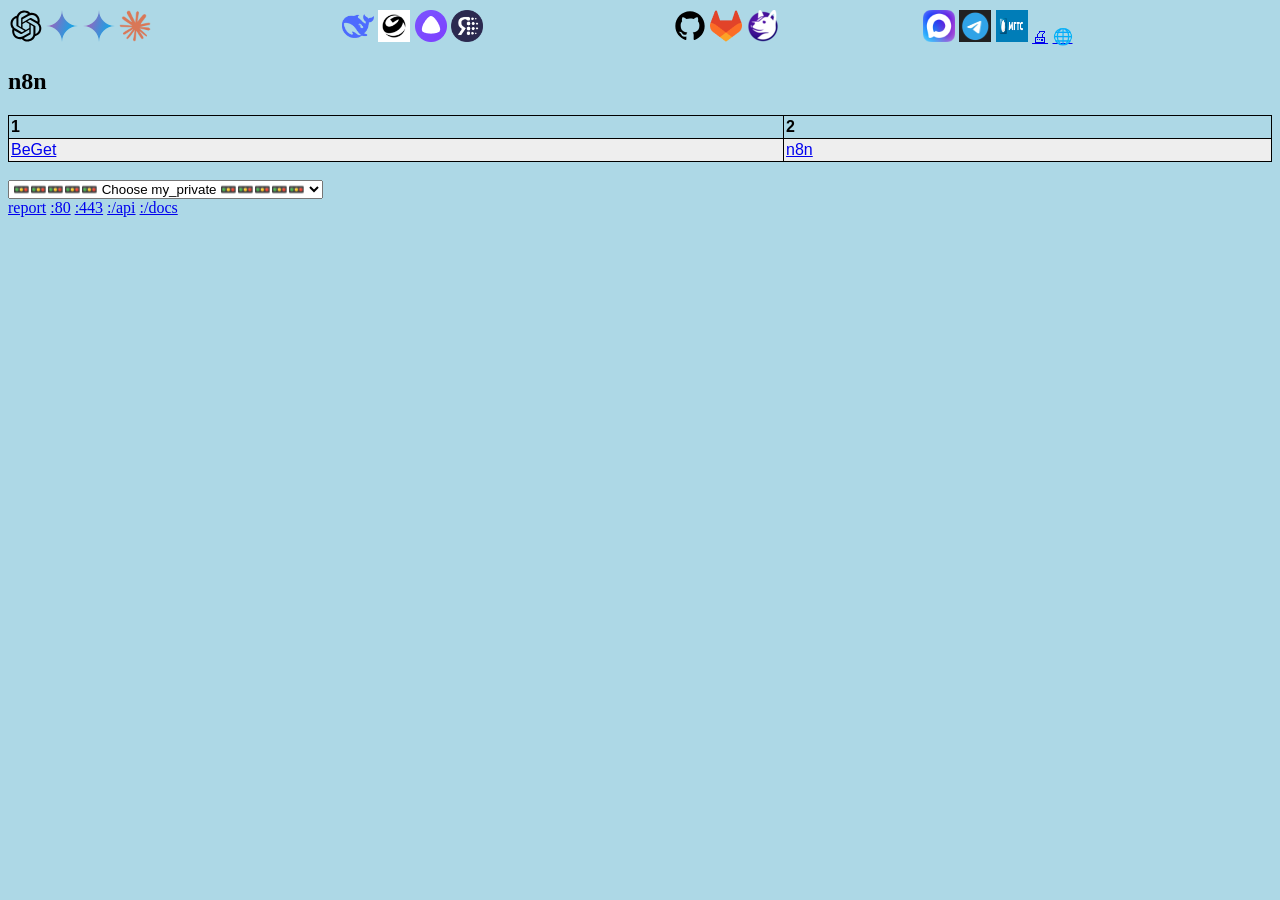
==== commit a9181348: "Reorganize map links and add new local link" ====
--- a/index.html
+++ b/index.html
@@ -149,12 +149,6 @@
         <li>Поиск <a href="https://www.google.com/"><img class="icon" src="icons/google_search.ico" title="Google"></a> <a href="https://ya.ru/"><img class="icon" src="icons/yandex_search.png" title="Яндекс поиск"></a></li>
         <li>Видео <a href="https://youtube.com/" title="youtube"><img class="icon" src="icons/y"></a><a href="https://rutube.ru/" title="rutube"><img class="icon" src="icons/rutube.ico"></a></li>
         <li>Почта <a href="https://mail.google.com/mail/u/0/#inbox" title="gmail"><img class="icon" src="icons/gmail.ico"></a><a href="https://mail.yandex.ru" title="Яндекс почта"><img class="icon" src="icons/yandex_search.png"></a></li>
-        <li>Карты
-            <a href="https://www.google.com/maps/@55.533,37.445,15z"><img class="icon" src="icons/google_map.ico" title="Google map"></a>
-            <a href="https://yandex.ru/maps/213/moscow/stops/stop__9649329"><img class="icon" src="icons/yandex_map.png" title="Яндекс карта"></a>
-            <a href="https://n.maps.yandex.ru/#!/?z=18&ll=37.44,55.53"><img class="icon" src="icons/yandex_narod.png" title="Яндекс народная карта"></a>
-            <a href="https://wikimapia.org/"><img class="icon" src="icons/wikimapia.png" title="Wikimapia"></a>
-        </li>
         <li><a href="https://author.today/feed" title="Author Today"><img class="icon" src="icons/author.today.png"></a></li>
     </ul>
 </div>
@@ -291,6 +285,7 @@
 <div id="nata_med_site" class="technology">
     <h2>⚕️Наташа мед сайт</h2>
     <ul>
+        <li><a href="https://simtk.org/">Sim TK (OPneSim)</a></li>
         <li><a href="https://fozzy.ru/">Fozzy хостинг</a></li>
         <li><a href="https://timeweb.com/">TimeWeb хостинг</a></li>
         <li><a href="https://yookassa.ru/">Ykassa платежная система</a></li>
@@ -561,6 +556,13 @@
 <div id="my_travel" class="my_private">
     <h2>✈️Путешествия</h2>
     <ul>
+        <li>Карты
+            <a href="https://www.google.com/maps/@55.533,37.445,15z"><img class="icon" src="icons/google_map.ico" title="Google map"></a>
+            <a href="https://yandex.ru/maps/213/moscow/stops/stop__9649329"><img class="icon" src="icons/yandex_map.png" title="Яндекс карта"></a>
+            <a href="https://n.maps.yandex.ru/#!/?z=18&ll=37.44,55.53"><img class="icon" src="icons/yandex_narod.png" title="Яндекс народная карта"></a>
+            <a href="https://wikimapia.org/"><img class="icon" src="icons/wikimapia.png" title="Wikimapia"></a>
+        </li>
+        <li><a href="https://www.flightradar24.com/"><img class="icon" src="icons/fr24.png"  title="Flight radar 24"></a>Flightradar24</li>
         <li>🛩️️<a href="https://www.easyjet.com/en" >EasyJET</a></li>
         <li>🛩️️<a href="https://www.ryanair.com/gb/en" >RyanAir</a></li>
         <li>🛩️️<a href="https://www.transavia.com/en-EU/home/" >TransAvia</a></li>
@@ -720,6 +722,7 @@
 </div>
 
 <div id="local_links">
+    <a href="file:///Users/kshileev/repo/my/report.html">report</a>
     <a href="http://localhost">:80</a>
     <a href="https://localhost:443">:443</a>
     <a href="http://localhost/api">:/api</a>
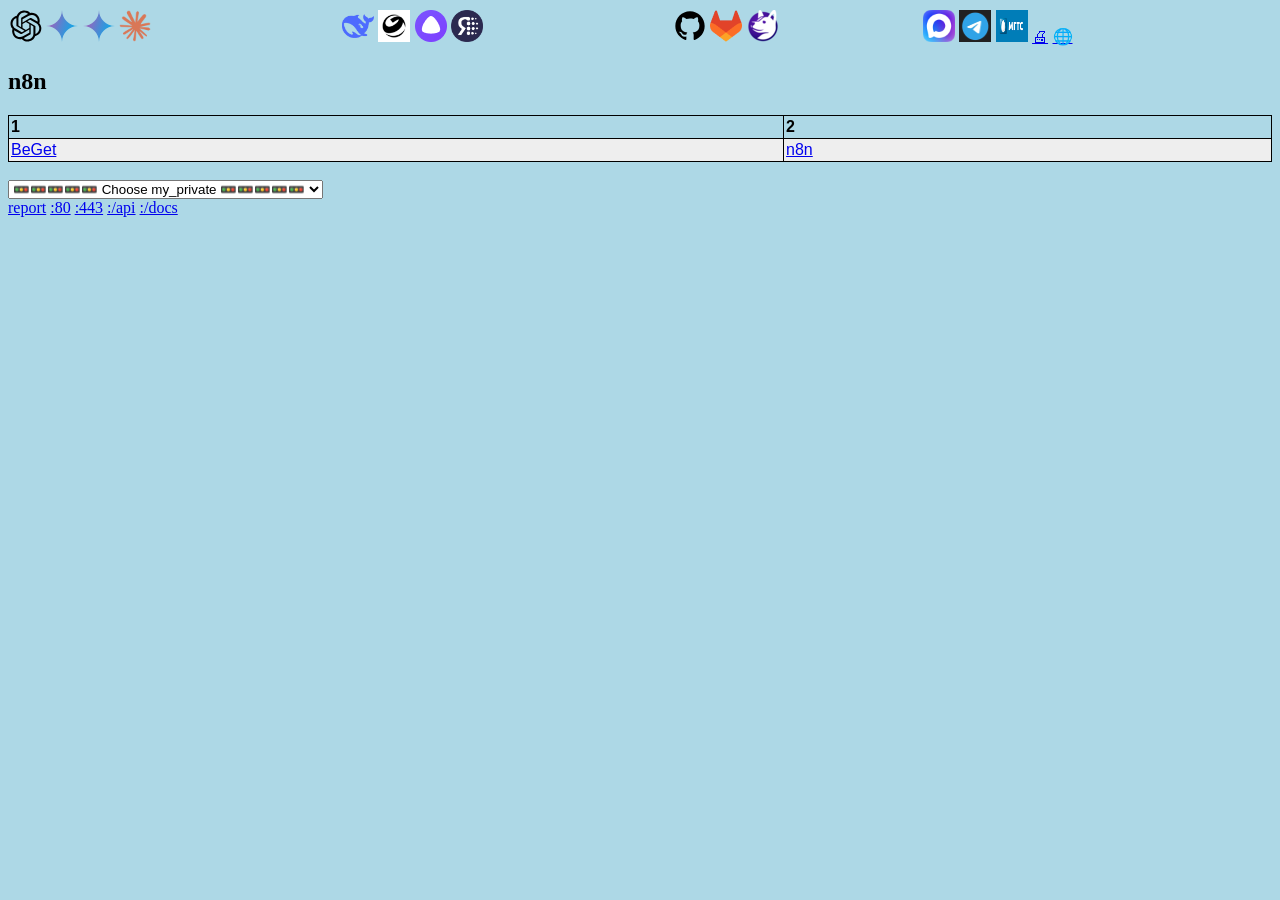
==== commit 0248145a: "Update OpenSim link in index.html" ====
--- a/index.html
+++ b/index.html
@@ -285,7 +285,7 @@
 <div id="nata_med_site" class="technology">
     <h2>⚕️Наташа мед сайт</h2>
     <ul>
-        <li><a href="https://simtk.org/">Sim TK (OPneSim)</a></li>
+        <li>OpenSim: <a href="https://github.com/opensim-org"><img src="icons/github.svg" title="OpenSim org on GitHub">/a> </li>
         <li><a href="https://fozzy.ru/">Fozzy хостинг</a></li>
         <li><a href="https://timeweb.com/">TimeWeb хостинг</a></li>
         <li><a href="https://yookassa.ru/">Ykassa платежная система</a></li>
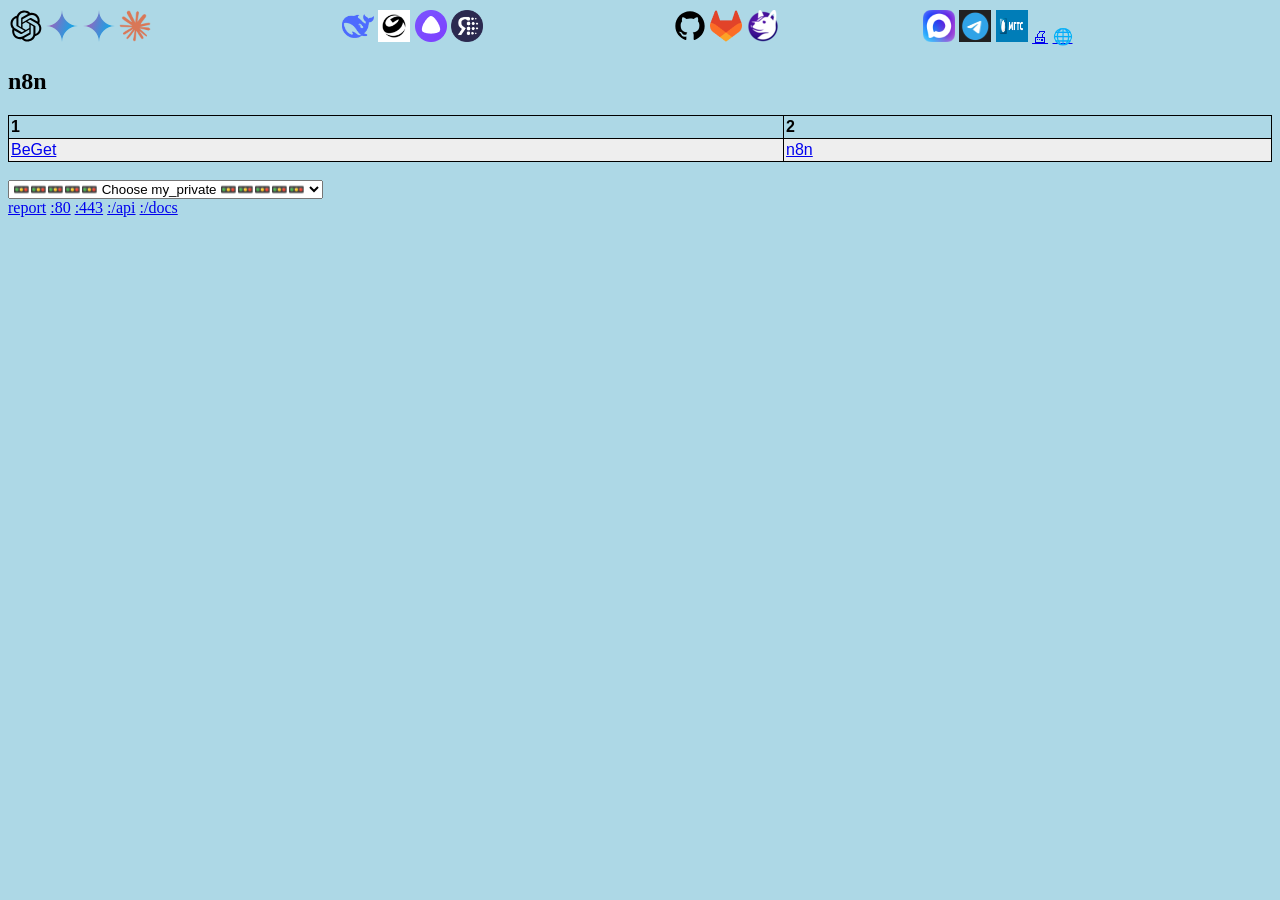
==== commit f9a61ceb: "Fix HTML syntax for OpenSim link" ====
--- a/index.html
+++ b/index.html
@@ -285,7 +285,7 @@
 <div id="nata_med_site" class="technology">
     <h2>⚕️Наташа мед сайт</h2>
     <ul>
-        <li>OpenSim: <a href="https://github.com/opensim-org"><img src="icons/github.svg" title="OpenSim org on GitHub">/a> </li>
+        <li>OpenSim: <a href="https://github.com/opensim-org" title="OpenSim org on GitHub"><img src="icons/github.svg"></a> </li>
         <li><a href="https://fozzy.ru/">Fozzy хостинг</a></li>
         <li><a href="https://timeweb.com/">TimeWeb хостинг</a></li>
         <li><a href="https://yookassa.ru/">Ykassa платежная система</a></li>
